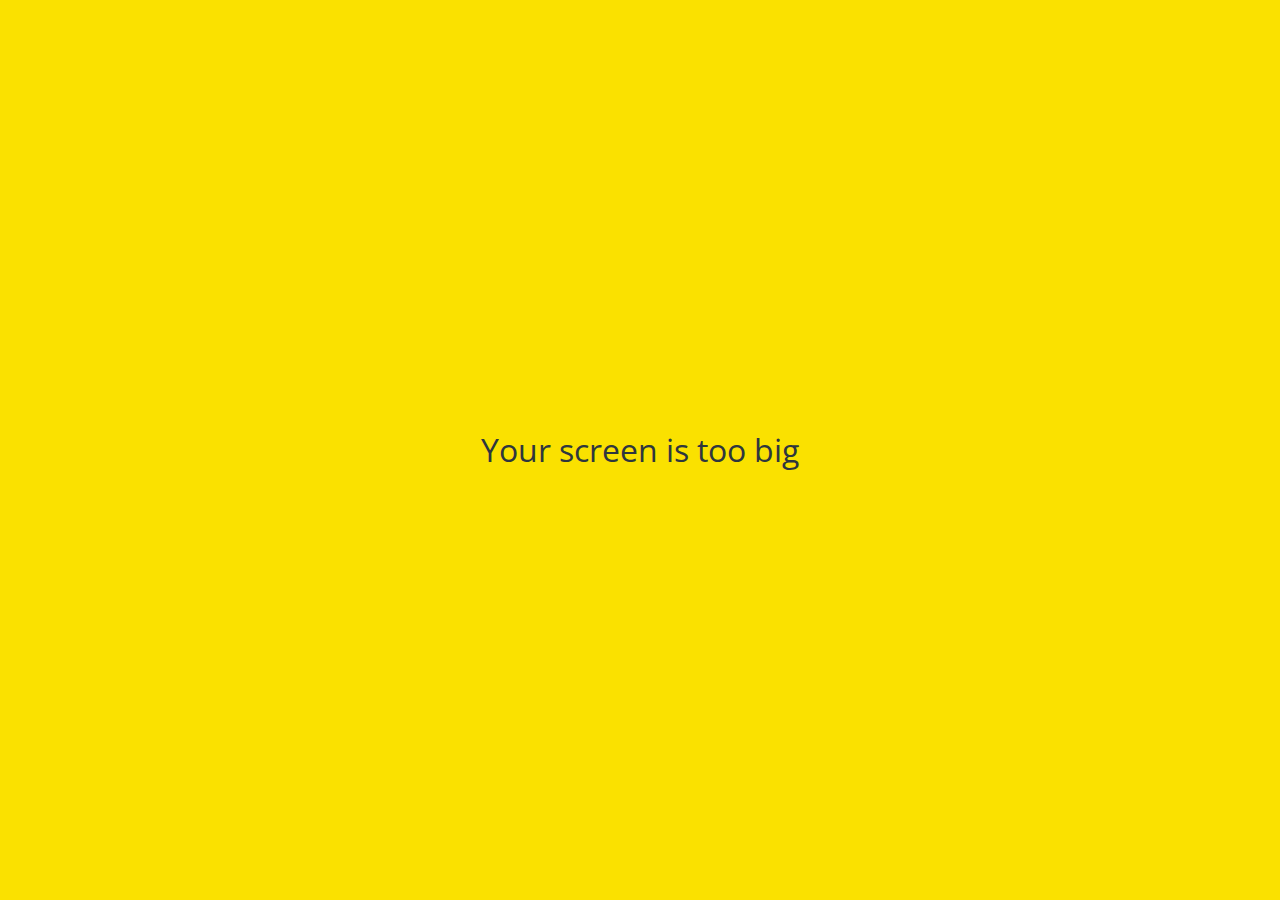
==== more.html @ 4603a636 "cloning time" ====
<!DOCTYPE html>
<html lang="en">
<head>
    <link rel="stylesheet" href="css/styles.css">
    <meta charset="UTF-8">
    <meta name="viewport" content="width=device-width, initial-scale=1.0">
    <title>More - Kokoa Clone</title>
</head>
<body>
    <div class="status-bar">
        <div class="status-bar__column">
            <span>No Service</span>
            <i class="fas fa-wifi"></i>
        </div>
              
        <div class="status-bar__column">
            <span>18:43</span>
        </div>
        <div class="status-bar__column">
            <span>110%</span>
            <i class="fa-solid fa-battery-full fa-lg"></i>
            <i class="fa-solid fa-bolt-lightning"></i>
        </div>
    </div>

    <header class="screen-header">
        <h1 class="screen-header__title">More</h1>
        <div class="screen-header__icons">
            <span><i class="fa-solid fa-magnifying-glass fa-lg"></i></span>
            <span><i class="fa-solid fa-music fa-lg"></i></span>
            <span><a href="settings.html"><i class="fa-solid fa-gear fa-lg"></i></a></span>
        </div>
    </header>

    <main class="main-screen more-screen">
        <div class="user-component">
            <div class="user-component__column">
                <img src="https://mblogthumb-phinf.pstatic.net/MjAyMDAyMTBfODAg/MDAxNTgxMzA0MTE3ODMy.ACRLtB9v5NH-I2qjWrwiXLb7TeUiG442cJmcdzVum7cg.eTLpNg_n0rAS5sWOsofRrvBy0qZk_QcWSfUiIagTfd8g.JPEG.lattepain/1581304118739.jpg?type=w800" 
                class="user-component__avatar user-component__avatar--xl" />
                <div class="user-component__text"> 
                    <h4 class="user-component__title">SeongYun</h4>
                    <h6 class="user-component__subtitle">+82 010 0000 0000</h6>
                </div>
            </div>
            <div class="user-component__column">
                <i class="fa-regular fa-message fa-2x"></i>
            </div>
        </div>
        <div class="icon-row">
            <div class="icon-row__icon">
                <i class="fa-regular fa-calendar"></i>
                <span>Calender</span></div>
            <div class="icon-row__icon">
                <i class="fa-regular fa-face-smile-beam"></i>
                <span>Emoticons</span></div>
            <div class="icon-row__icon">
                <i class="fa-solid fa-paint-roller"></i>
                <span>Themes</span></div>
            <div class="icon-row__icon">
                <i class="fa-solid fa-file-invoice"></i>
                <span>Account</span></div>
        </div>
        <div class="more-suggestions">
            <h4 class="more-suggestions__title">Suggestions</h4>
            <div class="more-suggestions__icons">
                <div class="more-suggestions__icon">
                    <div class="more-suggestions__icon-image">
                        <i class="fa-solid fa-quote-right"></i>
                    </div>
                    <span class="more-suggestions__icon-text">Kokoa story</span>
                </div>
                <div class="more-suggestions__icon">
                    <div class="more-suggestions__icon-image">
                        <i class="fa-solid fa-quote-right"></i>
                    </div>
                    <span class="more-suggestions__icon-text">Kokoa story</span>
                </div>
            </div>
        </div>
    </main>

 
    <nav class="nav">
        <ul class="nav__list">
            <li class="nav__btn">
                <a class="nav__link" href="friends.html"><i class="far fa-user fa-2x"></i></a>
            </li>
            <li class="nav__btn">
                <a class="nav__link" href="chats.html">
                    <span class="nav__notification badge">1</span>
                    <i class="far fa-comment fa-2x"></i></a>
            </li>
            <li class="nav__btn">
                <a class="nav__link" href="find.html"><i class="fa-solid fa-magnifying-glass fa-2x"></i></a>
            </li>
            <li class="nav__btn">
                <a class="nav__link"href="more.html"><i class="fa-solid fa-ellipsis fa-2x"></i></a>
            </li>
        </ul>
    </nav>

    <div id="no-mobile">
        <span>
            Your screen is too big
        </span>
    </div>
    
    <script src="https://kit.fontawesome.com/e0ab37857e.js" crossorigin="anonymous"></script>
</body>
</html>
---- css/styles.css ----
@import url('https://fonts.googleapis.com/css2?family=Open+Sans:ital,wght@0,300..800;1,300..800&display=swap');

@import "reset.css";
@import "variables.css";

/* Components */
@import "components/status-bar.css";
@import "components/nav-bar.css";
@import "components/screen-header.css";
@import "components/user-component.css";
@import "components/badge.css";
@import "components/icon-row.css";
@import "components/alt-screen-header.css";
@import "components/no-mobile.css";

/* Screens */
@import "screens/login.css";
@import "screens/friends.css";
@import "screens/find.css";
@import "screens/more.css";
@import "screens/settings.css";
@import "screens/chat.css";

body {
    color: #2e363e;
    font-family: 'Open Sans', sans-serif;
}
.main-screen{
    padding: 0px var(--horizontal-space);
}
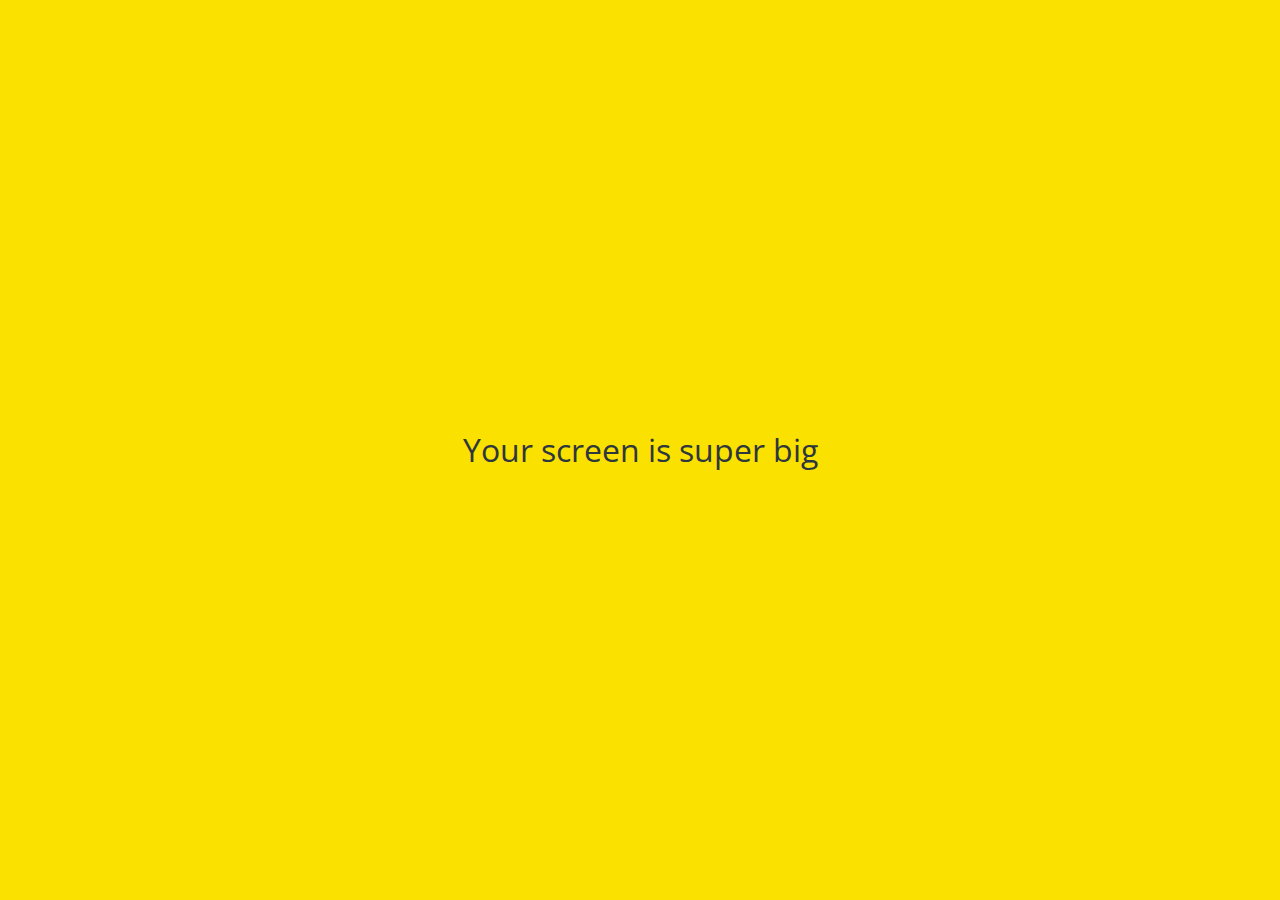
==== commit 00ca9f35: "too -> super" ====
--- a/more.html
+++ b/more.html
@@ -71,9 +71,9 @@
                 </div>
                 <div class="more-suggestions__icon">
                     <div class="more-suggestions__icon-image">
-                        <i class="fa-solid fa-quote-right"></i>
+                        <i class="fa-solid fa-arrow-up-right-from-square"></i>
                     </div>
-                    <span class="more-suggestions__icon-text">Kokoa story</span>
+                    <span class="more-suggestions__icon-text">Sharing</span>
                 </div>
             </div>
         </div>
@@ -101,7 +101,7 @@
 
     <div id="no-mobile">
         <span>
-            Your screen is too big
+            Your screen is super big
         </span>
     </div>
     
